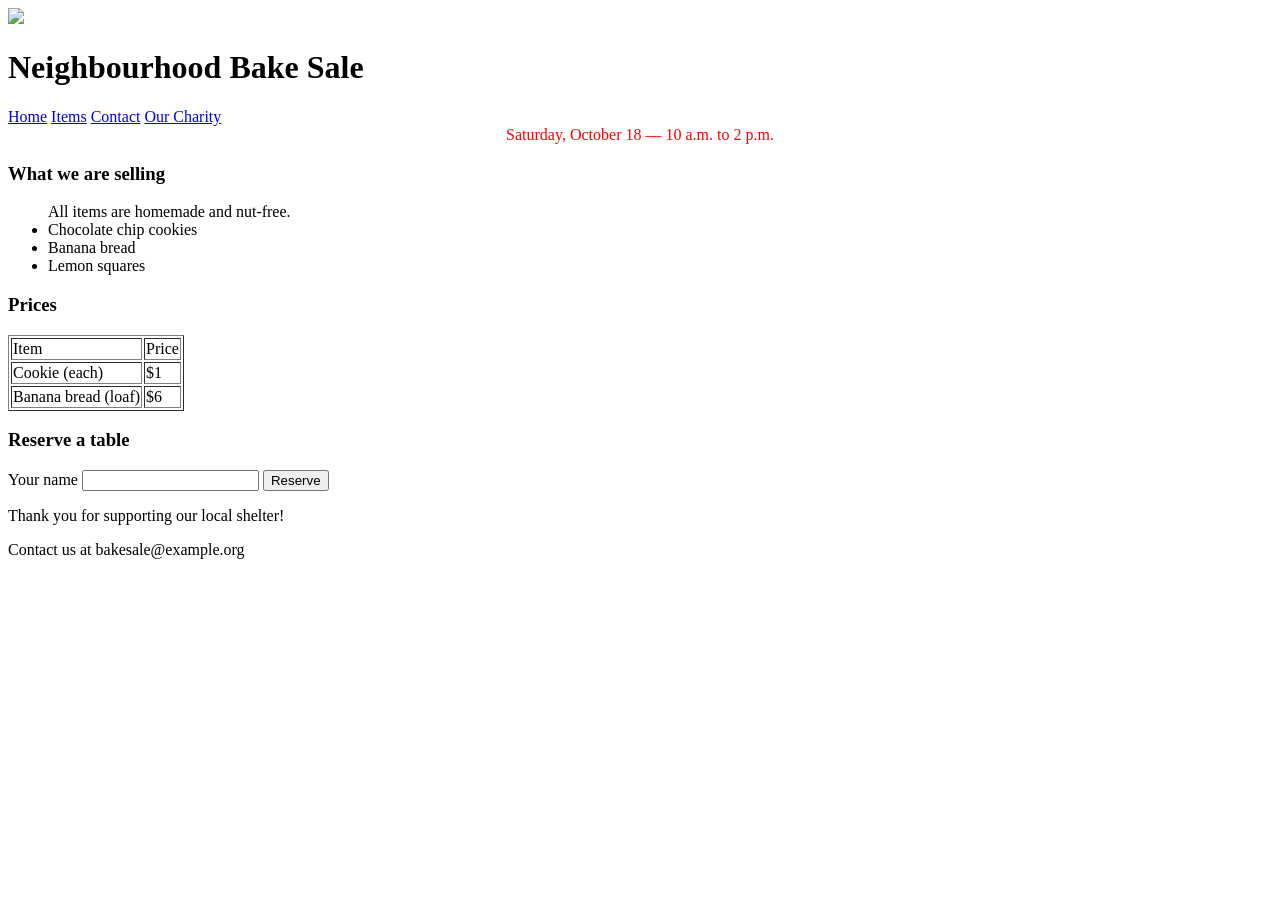
==== buggy_starter.html @ 3a6110be "Add initial HTML and CSS files for Neighbourhood Bake Sale project" ====
<!DOCTYPE html>
<html lang="en">
<head>
  <meta charset="UTF-8">
  <title>Neighbourhood Bake Sale</title>
  <link rel="stylesheet" href="buggy_starter.css">
</head>
<body>

  <div id="header">
    <img src="logo.png">
    <h1>Neighbourhood Bake Sale</h1>
  </div>

  <div id="nav">
    <a href="index.html" class="menu">Home</a>
    <a href="items.html" class="menu">Items</a>
    <a href="contact.html" class="menu">Contact</a>
    <a href="https://example.org/charity" target="_blank" class="menu">Our Charity</a>
  </div>

  <div id="main">
    <center>
      <font color="red">Saturday, October 18 — 10 a.m. to 2 p.m.</font>
    </center>

    <h3>What we are selling</h3>
    <ul>
      <div>All items are homemade and nut-free.</div>
      <li>Chocolate chip cookies</li>
      <li>Banana bread</li>
      <li>Lemon squares</li>
    </ul>

    <h3>Prices</h3>
    <table border="1">
      <tr><td>Item</td><td>Price</td></tr>
      <tr><td>Cookie (each)</td><td>$1</td></tr>
      <tr><td>Banana bread (loaf)</td><td>$6</td></tr>
    </table>

    <h3>Reserve a table</h3>
    <label>Your name</label>
    <input type="text" name="name">
    <button>Reserve</button>
  </div>

  <div id="main">
    <p>Thank you for supporting our local shelter!</p>
  </div>

  <div id="footer">
    <p>Contact us at bakesale@example.org</p>
  </div>

</body>
</html>
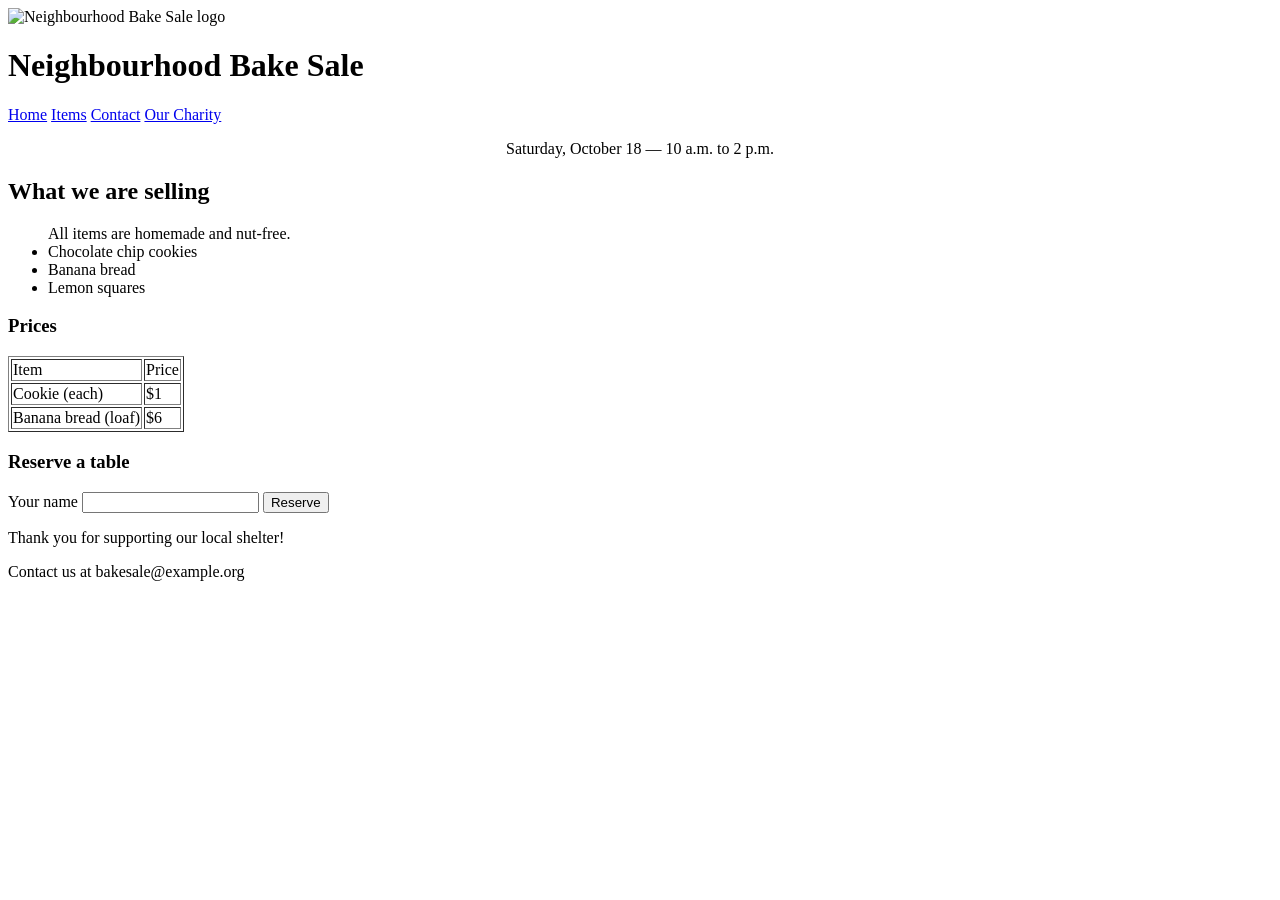
==== commit f939cc4d: "Fix accessibility issues and update HTML structure in buggy_starter.html and buggy_starter.css" ====
--- a/buggy_starter.html
+++ b/buggy_starter.html
@@ -8,7 +8,7 @@
 <body>
 
   <div id="header">
-    <img src="logo.png">
+    <img src="logo.png" alt="Neighbourhood Bake Sale logo">
     <h1>Neighbourhood Bake Sale</h1>
   </div>
 
@@ -21,10 +21,10 @@
 
   <div id="main">
     <center>
-      <font color="red">Saturday, October 18 — 10 a.m. to 2 p.m.</font>
+        <p class="event-date">Saturday, October 18 — 10 a.m. to 2 p.m.</p>
     </center>
 
-    <h3>What we are selling</h3>
+    <h2>What we are selling</h2>
     <ul>
       <div>All items are homemade and nut-free.</div>
       <li>Chocolate chip cookies</li>
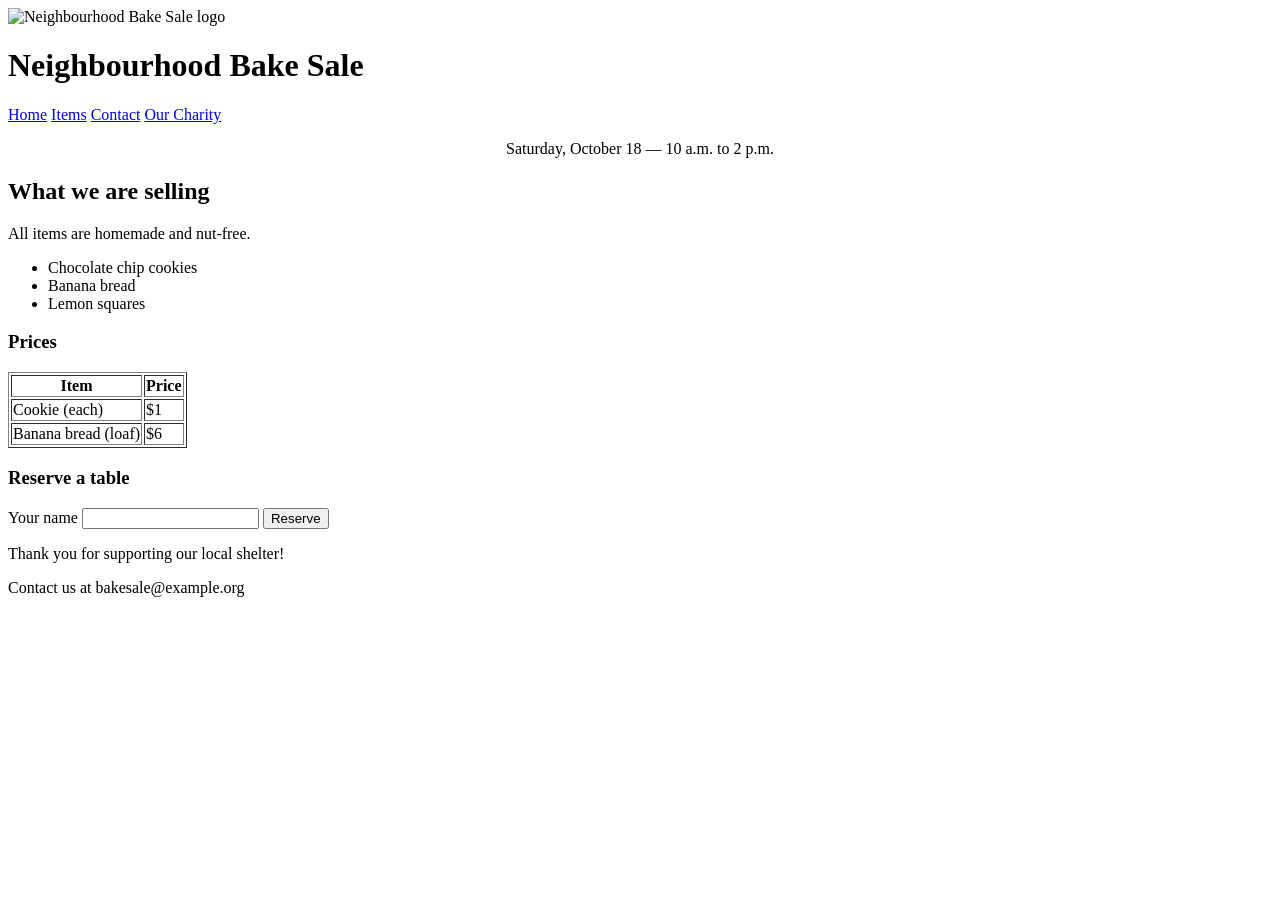
==== commit 63c129b3: "Refactor HTML structure for improved semantics and accessibility; update CSS for styling consistency" ====
--- a/buggy_starter.html
+++ b/buggy_starter.html
@@ -7,51 +7,54 @@
 </head>
 <body>
 
-  <div id="header">
+  <header id="header">
     <img src="logo.png" alt="Neighbourhood Bake Sale logo">
     <h1>Neighbourhood Bake Sale</h1>
-  </div>
+  </header>
 
-  <div id="nav">
+  <nav id="nav">
     <a href="index.html" class="menu">Home</a>
     <a href="items.html" class="menu">Items</a>
     <a href="contact.html" class="menu">Contact</a>
     <a href="https://example.org/charity" target="_blank" class="menu">Our Charity</a>
-  </div>
+  </nav>
+  <main>
+    <div class="main">
+      <center>
+          <p class="event-date">Saturday, October 18 — 10 a.m. to 2 p.m.</p>
+      </center>
 
-  <div id="main">
-    <center>
-        <p class="event-date">Saturday, October 18 — 10 a.m. to 2 p.m.</p>
-    </center>
+      <h2>What we are selling</h2>
+      <p>All items are homemade and nut-free.</p>
+      <ul>
+        <li>Chocolate chip cookies</li>
+        <li>Banana bread</li>
+        <li>Lemon squares</li>
+      </ul>
 
-    <h2>What we are selling</h2>
-    <ul>
-      <div>All items are homemade and nut-free.</div>
-      <li>Chocolate chip cookies</li>
-      <li>Banana bread</li>
-      <li>Lemon squares</li>
-    </ul>
+      <h3>Prices</h3>
+      <table border="1">
+        <tr><th scope="col">Item</th><th scope="col">Price</th></tr>
+        <tr><td>Cookie (each)</td><td>$1</td></tr>
+        <tr><td>Banana bread (loaf)</td><td>$6</td></tr>
+      </table>
 
-    <h3>Prices</h3>
-    <table border="1">
-      <tr><td>Item</td><td>Price</td></tr>
-      <tr><td>Cookie (each)</td><td>$1</td></tr>
-      <tr><td>Banana bread (loaf)</td><td>$6</td></tr>
-    </table>
+      <h3>Reserve a table</h3>
+      <form action="#" method="post"></form>
+        <label for="resname">Your name</label>
+        <input type="text" id="resname" name="name">
+        <button type="submit">Reserve</button>
+      </form>
+    </div>
 
-    <h3>Reserve a table</h3>
-    <label>Your name</label>
-    <input type="text" name="name">
-    <button>Reserve</button>
-  </div>
+    <div class="main">
+      <p>Thank you for supporting our local shelter!</p>
+    </div>
+  </main>
 
-  <div id="main">
-    <p>Thank you for supporting our local shelter!</p>
-  </div>
-
-  <div id="footer">
+  <footer id="footer">
     <p>Contact us at bakesale@example.org</p>
-  </div>
+  </footer>
 
 </body>
 </html>
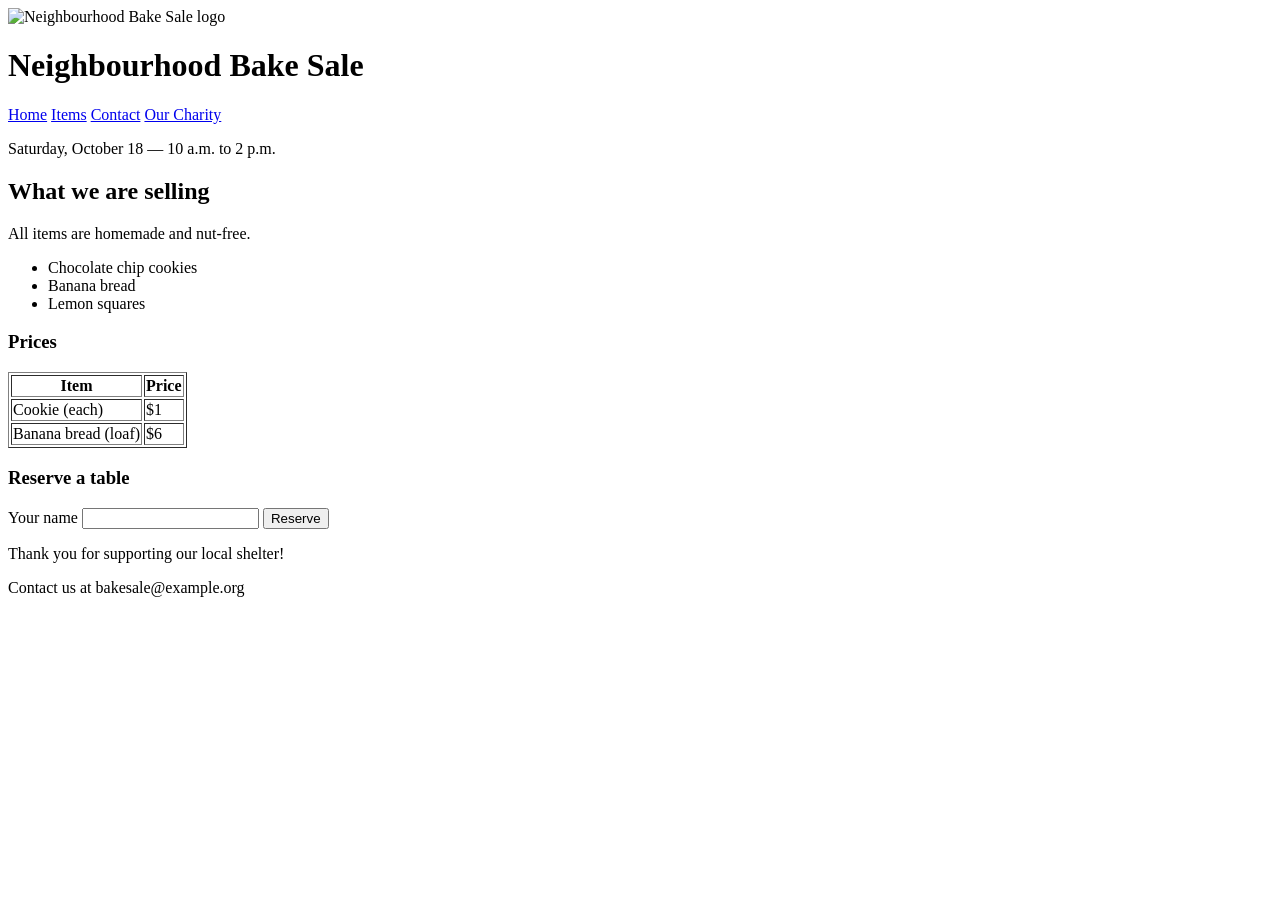
==== commit fe2d4e0d: "Remove deprecated presentational tags and improve HTML structure for accessibility" ====
--- a/buggy_starter.html
+++ b/buggy_starter.html
@@ -20,9 +20,7 @@
   </nav>
   <main>
     <div class="main">
-      <center>
-          <p class="event-date">Saturday, October 18 — 10 a.m. to 2 p.m.</p>
-      </center>
+      <p class="event-date">Saturday, October 18 — 10 a.m. to 2 p.m.</p>
 
       <h2>What we are selling</h2>
       <p>All items are homemade and nut-free.</p>
@@ -40,7 +38,7 @@
       </table>
 
       <h3>Reserve a table</h3>
-      <form action="#" method="post"></form>
+      <form action="#" method="post">
         <label for="resname">Your name</label>
         <input type="text" id="resname" name="name">
         <button type="submit">Reserve</button>
